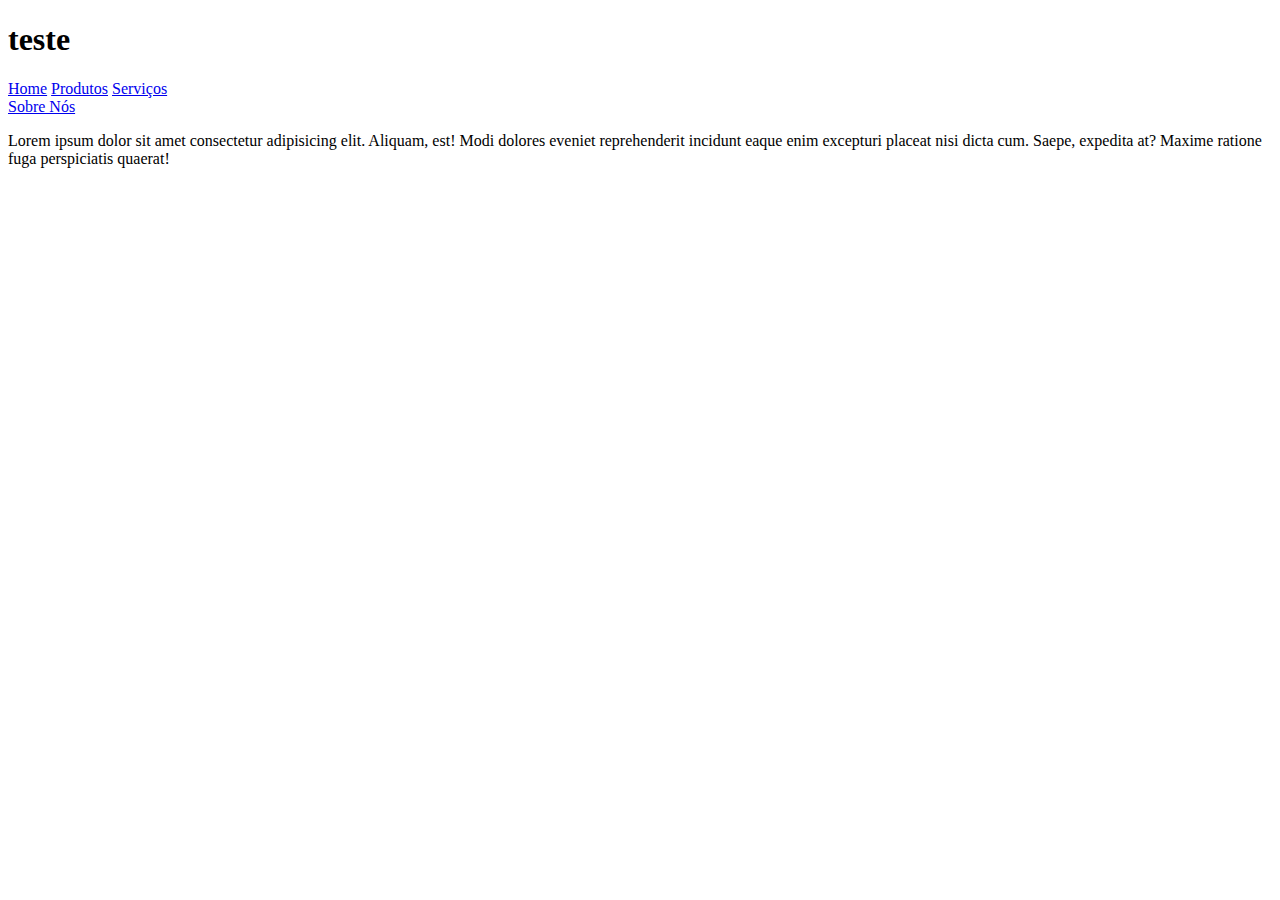
==== teste/b.html @ 4acd0f36 "funcões" ====
<!DOCTYPE html>
<html lang="en">
<head>
    <meta charset="UTF-8">
    <meta name="viewport" content="width=device-width, initial-scale=1.0">
    <title>#####</title>
</head>
<body>
    <header>
        <h1>teste</h1>
        <div>
            <a href="#">Home</a>
            <a href="#">Produtos</a>
            <a href="#">Serviços</a>
        </div>

        <a href="#">Sobre Nós</a>
    </header>

    <main>
        <p>Lorem ipsum dolor sit amet consectetur 
            adipisicing elit. Aliquam, est! Modi 
            dolores eveniet reprehenderit incidunt 
            eaque enim excepturi placeat nisi dicta 
            cum. Saepe, expedita at? Maxime ratione 
            fuga perspiciatis quaerat!</p>
    </main>


    <footer>
        
    </footer>
</body>
</html>
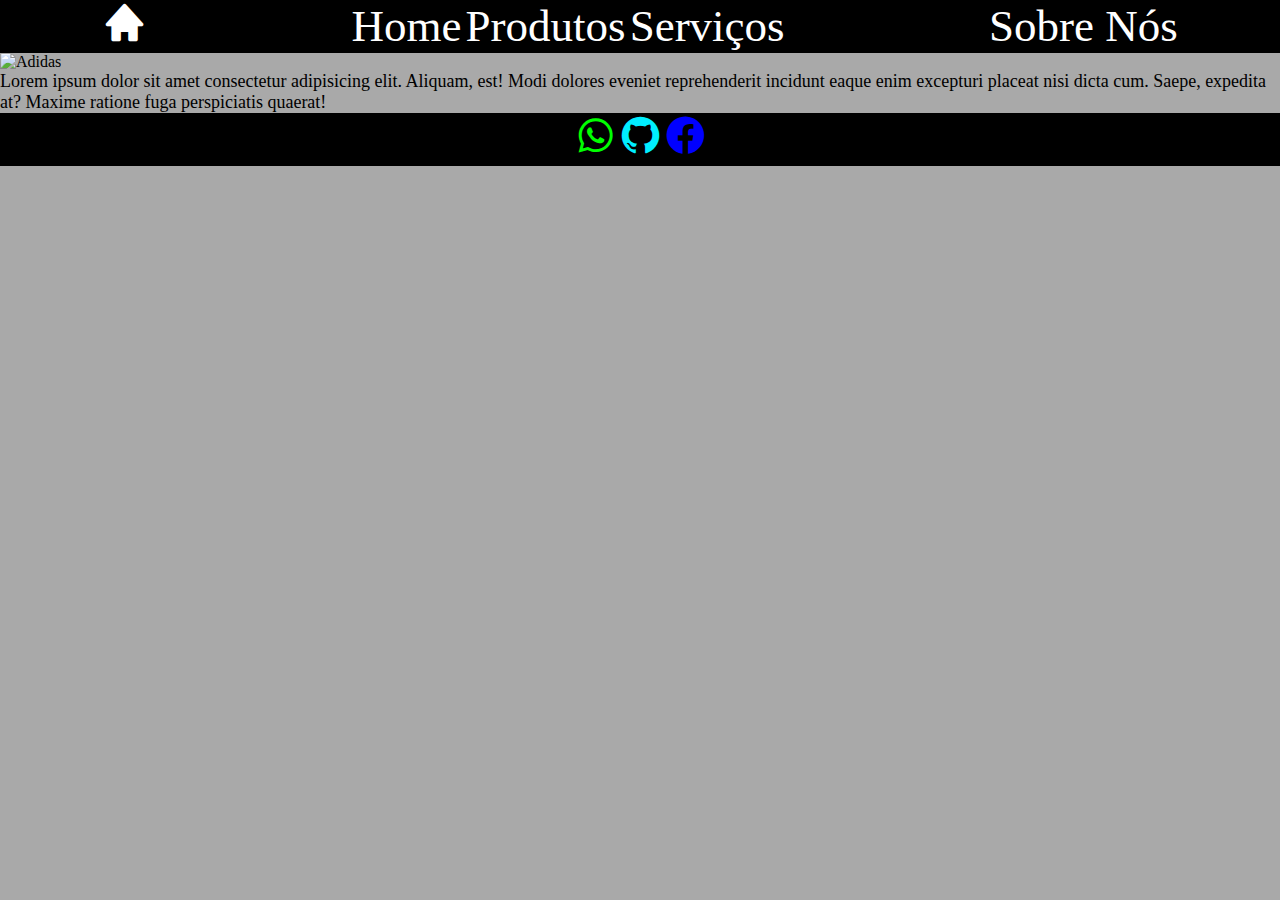
==== commit 2f93162c: "teste" ====
--- a/teste/b.html
+++ b/teste/b.html
@@ -3,11 +3,13 @@
 <head>
     <meta charset="UTF-8">
     <meta name="viewport" content="width=device-width, initial-scale=1.0">
+    <link href='https://unpkg.com/boxicons@2.1.4/css/boxicons.min.css' rel='stylesheet'>
+    <link rel="stylesheet" href="b.css">
     <title>#####</title>
 </head>
 <body>
     <header>
-        <h1>teste</h1>
+        <a href="#"><i class='bx bxs-home' style='color:#ffffff'  ></i></a>
         <div>
             <a href="#">Home</a>
             <a href="#">Produtos</a>
@@ -18,6 +20,7 @@
     </header>
 
     <main>
+        <img src="https://upload.wikimedia.org/wikipedia/commons/2/24/Adidas_logo.png" alt="Adidas">
         <p>Lorem ipsum dolor sit amet consectetur 
             adipisicing elit. Aliquam, est! Modi 
             dolores eveniet reprehenderit incidunt 
@@ -28,7 +31,10 @@
 
 
     <footer>
-        
+        <a href="#"><i class='bx bxl-whatsapp' style='color:#00ff00'  ></i></a>
+        <a href="#"><i class='bx bxl-github' style='color:#00eeff'  ></i></a>
+        <a href="#"><i class='bx bxl-facebook-circle' style='color:#0000ff'  ></i></a>
     </footer>
+    <script src="https://unpkg.com/boxicons@2.1.4/dist/boxicons.js"></script>
 </body>
 </html>--- a/teste/b.css
+++ b/teste/b.css
@@ -0,0 +1,33 @@
+* {
+    margin: 0;
+    padding: 0;
+    text-decoration: none;
+}
+
+body {
+    background-color: darkgray;
+}
+
+a {
+    font-size: 5vh;
+    color: white;
+}
+img{
+    height: 20vh;
+}
+
+header {
+    display: flex;
+    background-color: black;
+    justify-content: space-around;
+}
+p{
+    font-size: 2vh;
+}
+
+footer {
+    display: flex;
+    align-content: center;
+    background-color: black;
+    justify-content: center;
+}